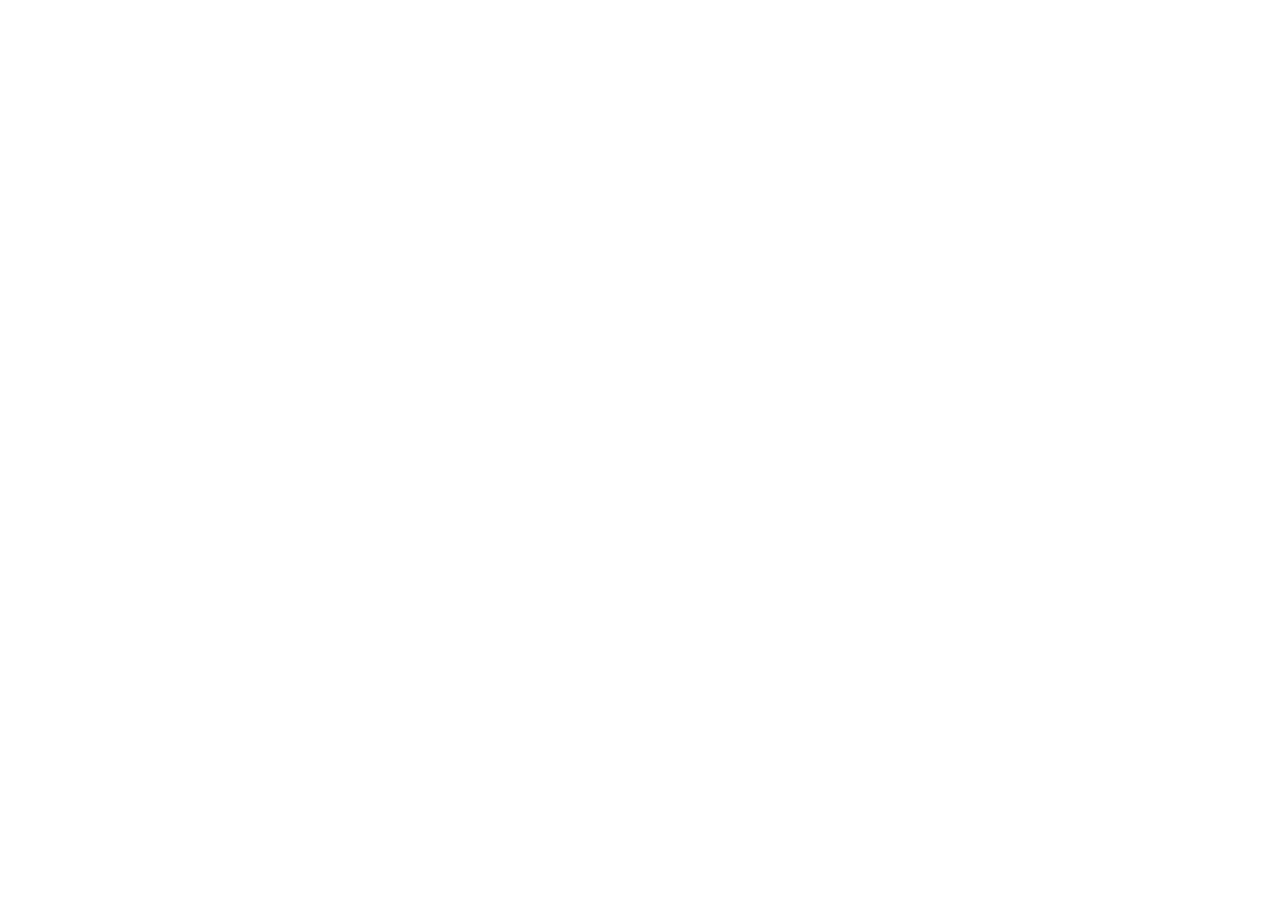
==== galeria.html @ 5c3b30a9 "creación del fichero galería" ====
<!DOCTYPE html>
<html lang="en">
<head>
    <meta charset="UTF-8">
    <meta name="viewport" content="width=device-width, initial-scale=1.0">
    <title>galería</title>
</head>
<body>
    
</body>
</html>
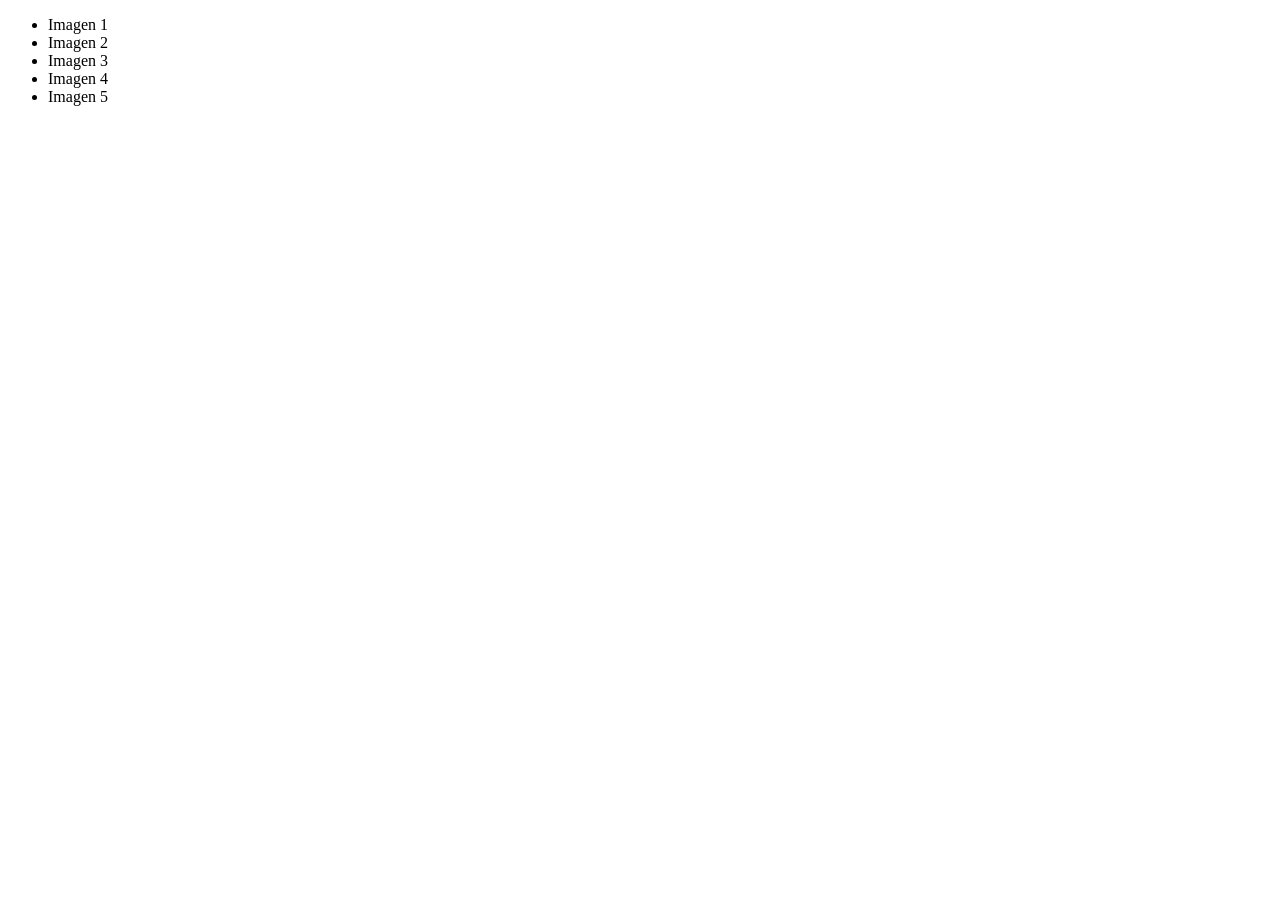
==== commit 19244e9e: "Listado galería" ====
--- a/galeria.html
+++ b/galeria.html
@@ -6,6 +6,12 @@
     <title>galería</title>
 </head>
 <body>
-    
+    <ul>
+        <li>Imagen 1</li>
+        <li>Imagen 2</li>
+        <li>Imagen 3</li>
+        <li>Imagen 4</li>
+        <li>Imagen 5</li>
+    </ul>
 </body>
 </html>
